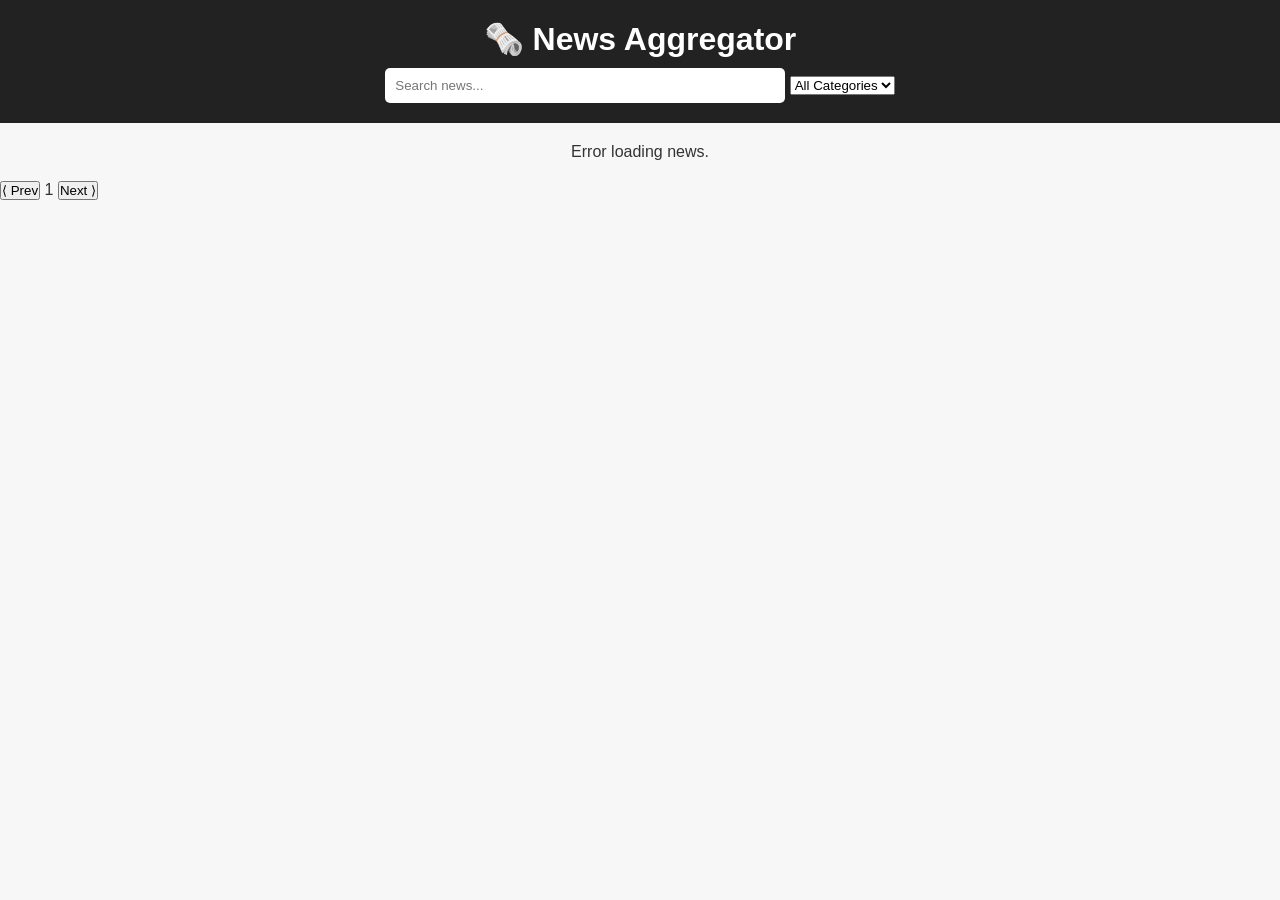
==== News aggrregator/index.html @ aabf8bec "Add files via upload" ====
<!DOCTYPE html>
<html lang="en">
<head>
  <meta charset="UTF-8">
  <meta name="viewport" content="width=device-width, initial-scale=1">
  <title>News Aggregator</title>
  <link rel="stylesheet" href="style.css">
</head>
<body>
  <header>
    <h1>🗞️ News Aggregator</h1>
    <input type="text" id="searchInput" placeholder="Search news...">
    <select id="categoryFilter">
      <option value="">All Categories</option>
      <option value="technology">Technology</option>
      <option value="business">Business</option>
      <option value="health">Health</option>
      <option value="sports">Sports</option>
    </select>
  </header>

  <main class="news-container" id="newsContainer">
    <!-- News will load here -->
  </main>

  <div class="pagination">
    <button id="prevBtn">⟨ Prev</button>
    <span id="pageNumber">1</span>
    <button id="nextBtn">Next ⟩</button>
  </div>

  <script src="script.js"></script>
</body>
</html>
---- News aggrregator/style.css ----
* {
  box-sizing: border-box;
  margin: 0;
  padding: 0;
}

body {
  font-family: "Segoe UI", sans-serif;
  background: #f7f7f7;
  color: #333;
}

header {
  background-color: #222;
  color: white;
  padding: 20px;
  text-align: center;
}

header h1 {
  margin-bottom: 10px;
}

header input {
  padding: 10px;
  width: 60%;
  max-width: 400px;
  border: none;
  border-radius: 5px;
  outline: none;
}

.news-container {
  display: flex;
  flex-wrap: wrap;
  justify-content: center;
  gap: 20px;
  padding: 20px;
}

.news-card {
  background: white;
  width: 300px;
  border-radius: 10px;
  box-shadow: 0 2px 8px rgba(0, 0, 0, 0.1);
  overflow: hidden;
  transition: transform 0.2s ease;
}

.news-card:hover {
  transform: translateY(-5px);
}

.news-card img {
  width: 100%;
  height: 150px;
  object-fit: cover;
}

.news-card h2 {
  font-size: 18px;
  margin: 10px;
}

.news-card p {
  font-size: 14px;
  margin: 0 10px 10px;
}

.news-card a {
  display: block;
  text-decoration: none;
  color: #1e90ff;
  margin: 0 10px 10px;
  font-weight: bold;
}
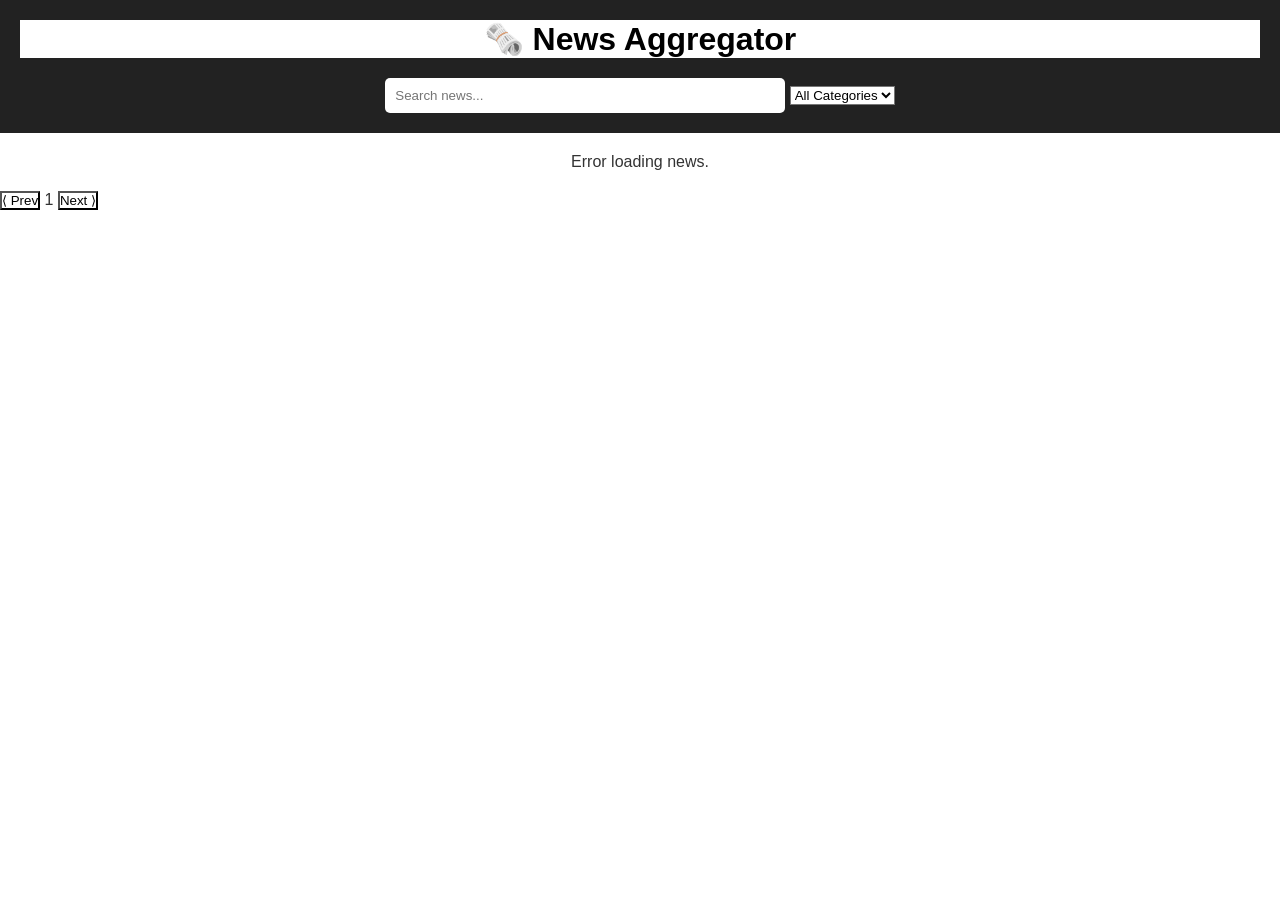
==== commit 39b76a1a: "Add files via upload" ====
--- a/News aggrregator/index.html
+++ b/News aggrregator/index.html
@@ -18,6 +18,7 @@
       <option value="sports">Sports</option>
     </select>
   </header>
+     
 
   <main class="news-container" id="newsContainer">
     <!-- News will load here -->
--- a/News aggrregator/style.css
+++ b/News aggrregator/style.css
@@ -2,6 +2,8 @@
   box-sizing: border-box;
   margin: 0;
   padding: 0;
+  background-color: white;
+  
 }
 
 body {
@@ -12,13 +14,13 @@
 
 header {
   background-color: #222;
-  color: white;
+  color: black;
   padding: 20px;
   text-align: center;
 }
 
 header h1 {
-  margin-bottom: 10px;
+  margin-bottom: 20px;
 }
 
 header input {
@@ -48,7 +50,7 @@
 }
 
 .news-card:hover {
-  transform: translateY(-5px);
+  transform: translateY(-10px);
 }
 
 .news-card img {
